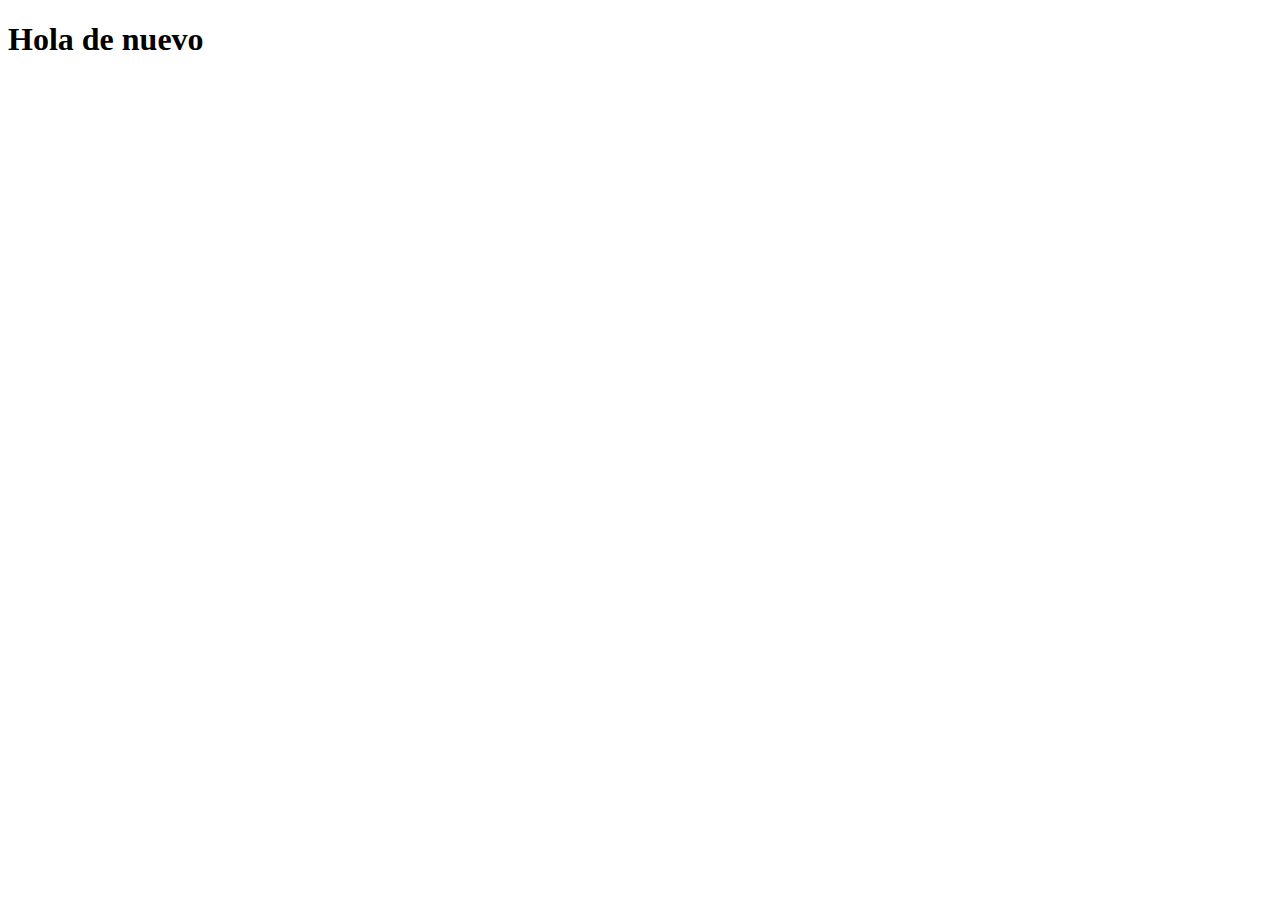
==== index.html @ 00902402 "correccion" ====
<!DOCTYPE html>
<html lang="en">
<head>
    <meta charset="UTF-8">
    <meta name="viewport" content="width=device-width, initial-scale=1.0">
    <title>Document</title>
</head>
<body>
    <h1>Hola de nuevo</h1>
</body>
</html>
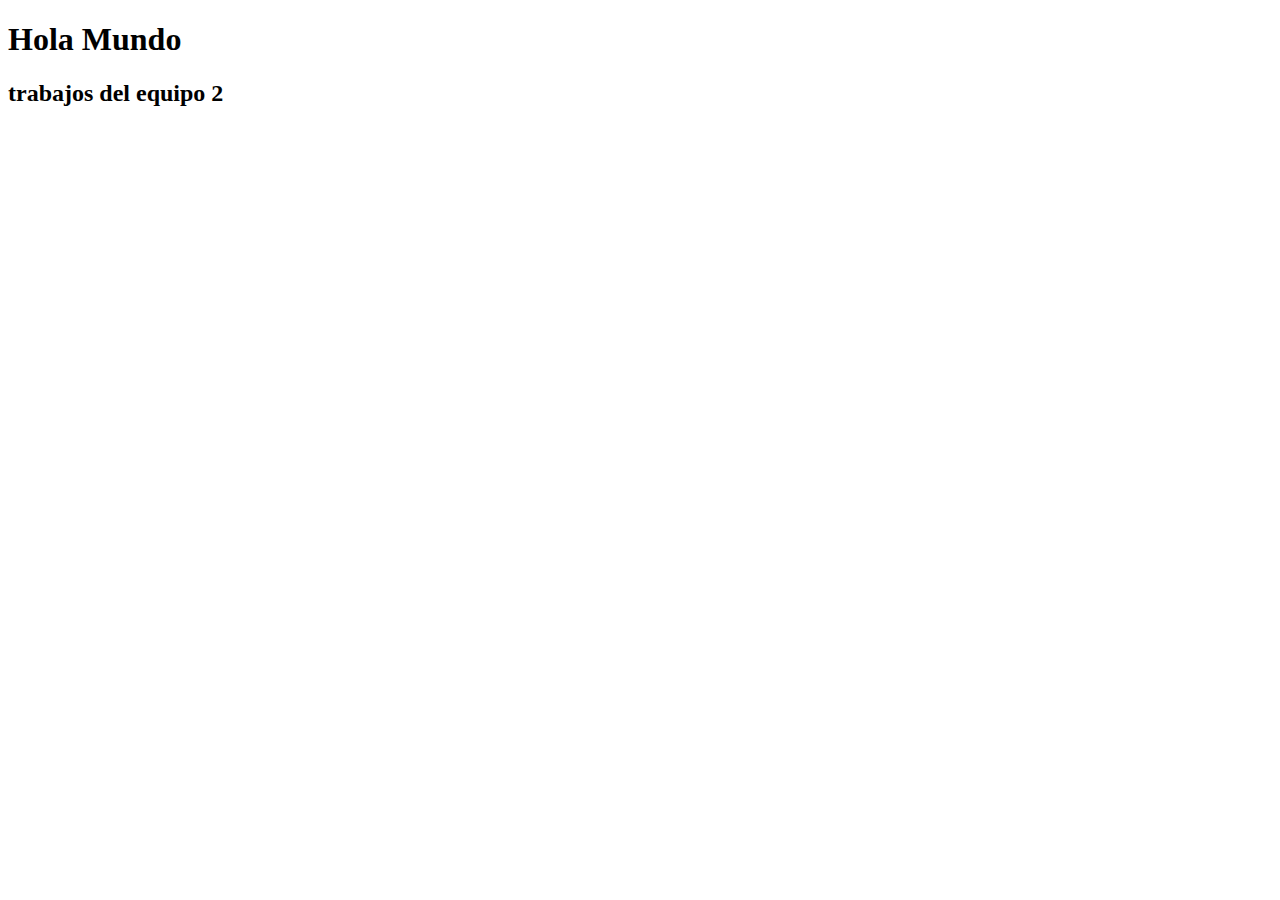
==== commit 7476e5ac: "commit de rama" ====
--- a/index.html
+++ b/index.html
@@ -3,9 +3,13 @@
 <head>
     <meta charset="UTF-8">
     <meta name="viewport" content="width=device-width, initial-scale=1.0">
+    <link rel="stylesheet" href="assets/css/main.css">
     <title>Document</title>
 </head>
 <body>
-    <h1>Hola de nuevo</h1>
+    <h1>Hola Mundo</h1>
+    <h2>trabajos del equipo 2</h2>
+
+    <script src="assets/js/main.js"></script>
 </body>
 </html>--- a/assets/css/main.css
+++ b/assets/css/main.css
@@ -0,0 +1 @@
+/* estilo */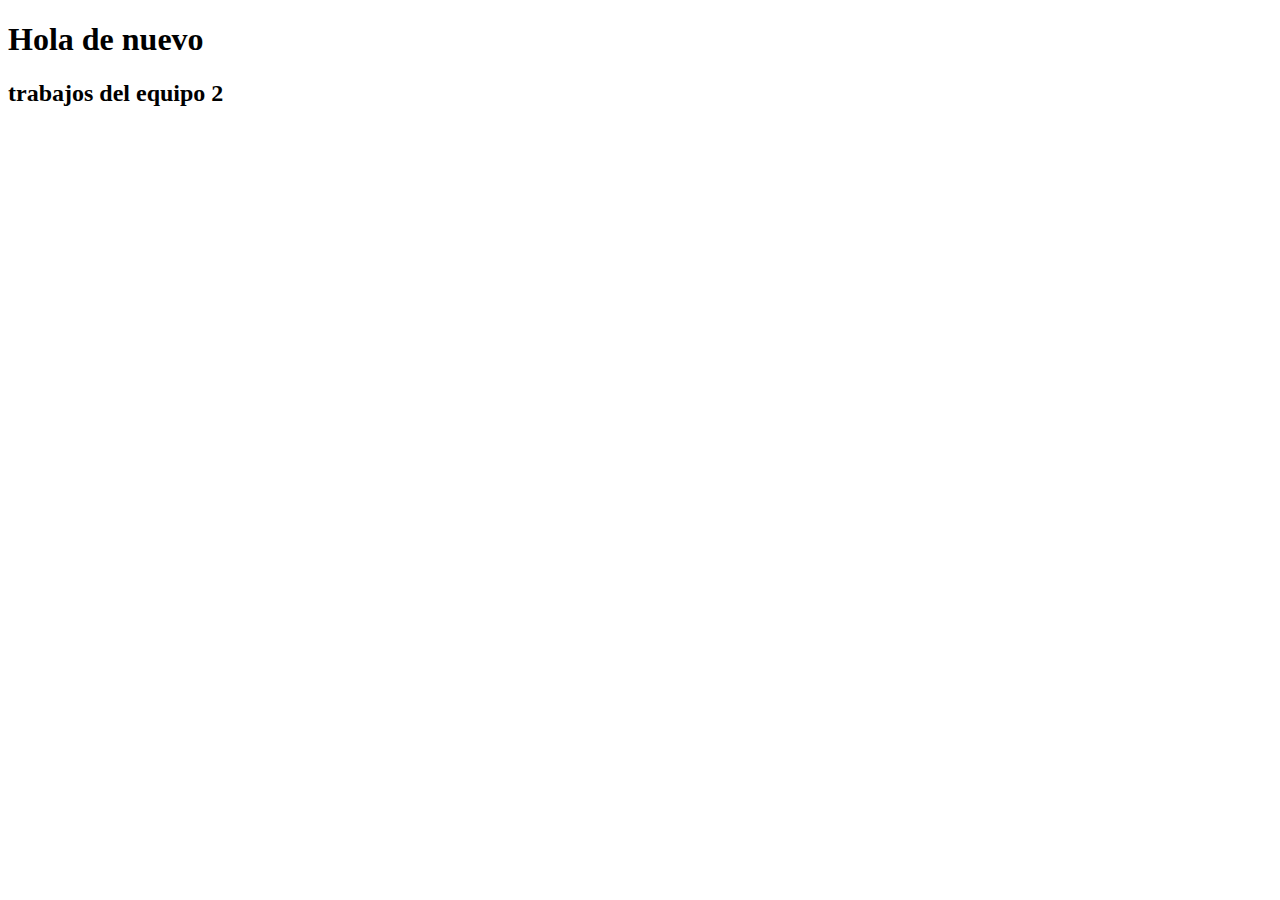
==== commit b475308e: "base" ====
--- a/index.html
+++ b/index.html
@@ -7,9 +7,8 @@
     <title>Document</title>
 </head>
 <body>
-    <h1>Hola Mundo</h1>
-    <h2>trabajos del equipo 2</h2>
-
+    <h1>Hola de nuevo</h1>
+<h2>trabajos del equipo 2</h2>
     <script src="assets/js/main.js"></script>
 </body>
 </html>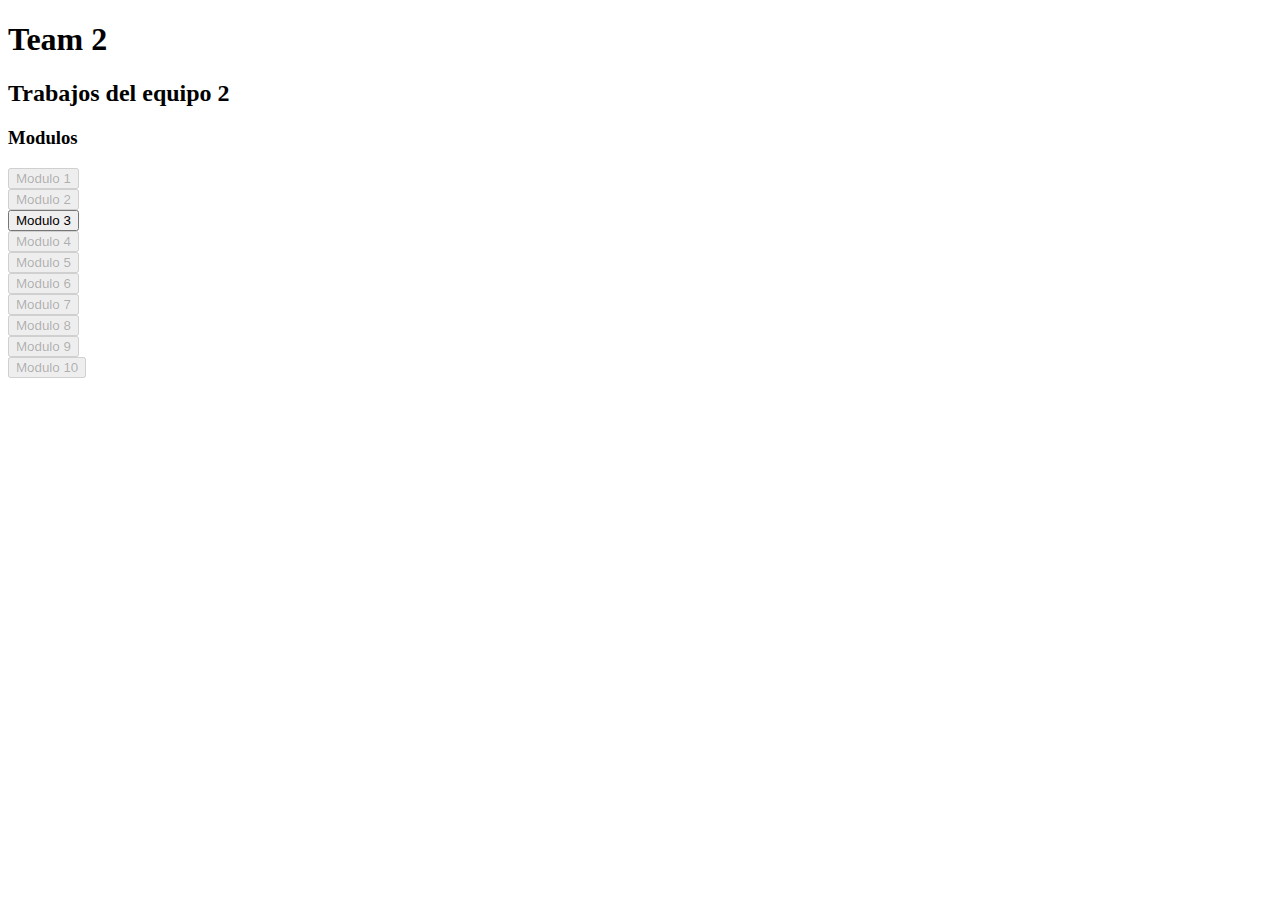
==== commit ca8067cf: "Se creo la estructura base de los modulos y sesiones" ====
--- a/index.html
+++ b/index.html
@@ -4,11 +4,76 @@
     <meta charset="UTF-8">
     <meta name="viewport" content="width=device-width, initial-scale=1.0">
     <link rel="stylesheet" href="assets/css/main.css">
-    <title>Document</title>
+
+    <link href="https://cdn.jsdelivr.net/npm/bootstrap@5.0.2/dist/css/bootstrap.min.css" rel="stylesheet" integrity="sha384-EVSTQN3/azprG1Anm3QDgpJLIm9Nao0Yz1ztcQTwFspd3yD65VohhpuuCOmLASjC" crossorigin="anonymous">
+
+    <title>Team 2 | Unión y Fortaleza</title>
 </head>
 <body>
-    <h1>Hola de nuevo</h1>
-<h2>trabajos del equipo 2</h2>
+    <div class="container">
+        <div class="row">
+            <div class="col text-white">
+                <h1 class="h1-responsive">Team 2</h1>
+                <h2 class="h2-responsive">Trabajos del equipo 2</h2>
+            </div>
+        </div>
+
+        <div class="row">
+            <div class="col-12 col-sm-6 col-lg-7">
+
+            </div>
+            <div class="col-12 col-sm-6 col-lg-5 text-center ">
+                <h3 class="h3-responsive text-white">Modulos</h3>
+                <div class="row justify-content-center">
+                    <div class="col col-md-3 mb-2">                      
+                        <button type="button"  class="btn btn-primary" disabled>Modulo 1</button>                       
+                    </div>
+                    <div class="col col-md-3 mb-2">                                            
+                        <button class="btn btn-primary" disabled>Modulo 2</button>                        
+                    </div>
+                    <div class="col col-md-3 mb-2">
+                        <a href="modulo_3/index.html">                        
+                            <button class="btn btn-primary">Modulo 3</button>
+                        </a>
+                    </div>
+                    <div class="col col-md-3 mb-2">                      
+                            <button class="btn btn-primary" disabled>Modulo 4</button>
+                        
+                    </div>
+                    <div class="col col-md-3 mb-2">                       
+                            <button class="btn btn-primary" disabled>Modulo 5</button>
+                        
+                    </div>
+                    <div class="col col-md-3 mb-2">                      
+                            <button class="btn btn-primary " disabled>Modulo 6</button>
+                        
+                    </div>
+                    <div class="col col-md-3 mb-2">                  
+                            <button class="btn btn-primary"disabled>Modulo 7</button>
+                        
+                    </div>
+                    <div class="col col-md-3 mb-2">                      
+                            <button class="btn btn-primary"disabled>Modulo 8</button>
+                        
+                    </div>
+                    <div class="col col-md-3 mb-2">                    
+                            <button class="btn btn-primary"disabled>Modulo 9</button>
+                       
+                    </div>
+                    <div class="col col-md-3 mb-2">                      
+                            <button class="btn btn-primary"disabled>Modulo 10</button>
+                        
+                    </div>
+                </div>
+            </div>
+        </div>
+    </div>
+    
+    
+    
+
     <script src="assets/js/main.js"></script>
+
+    <script src="https://cdn.jsdelivr.net/npm/bootstrap@5.0.2/dist/js/bootstrap.bundle.min.js" integrity="sha384-MrcW6ZMFYlzcLA8Nl+NtUVF0sA7MsXsP1UyJoMp4YLEuNSfAP+JcXn/tWtIaxVXM" crossorigin="anonymous"></script>
 </body>
 </html>--- a/assets/css/main.css
+++ b/assets/css/main.css
@@ -1 +1,24 @@
-/* estilo */+/* estilo */
+body{
+    background-image: url(https://soft-surge.com/wp-content/uploads/2022/12/what-is-web-development-1024x576.webp);
+background-size: cover;
+    background-repeat: no-repeat;
+}
+
+.cajaSesiones{
+    background-color: rgba(255, 255, 255, 0.79);
+    padding: 15px;
+    border-radius: 10px;
+    box-shadow: 0px 0px 5px rgb(157, 157, 157);
+}
+.card-img-top:hover {
+    transform: scale(1.05);
+    transition: transform 0.5s ease;
+    box-shadow: 0px 0px 7px rgb(106, 106, 106);
+}
+
+.disabled {
+    filter: grayscale(100%);
+    opacity: 0.5;
+    cursor: not-allowed;
+}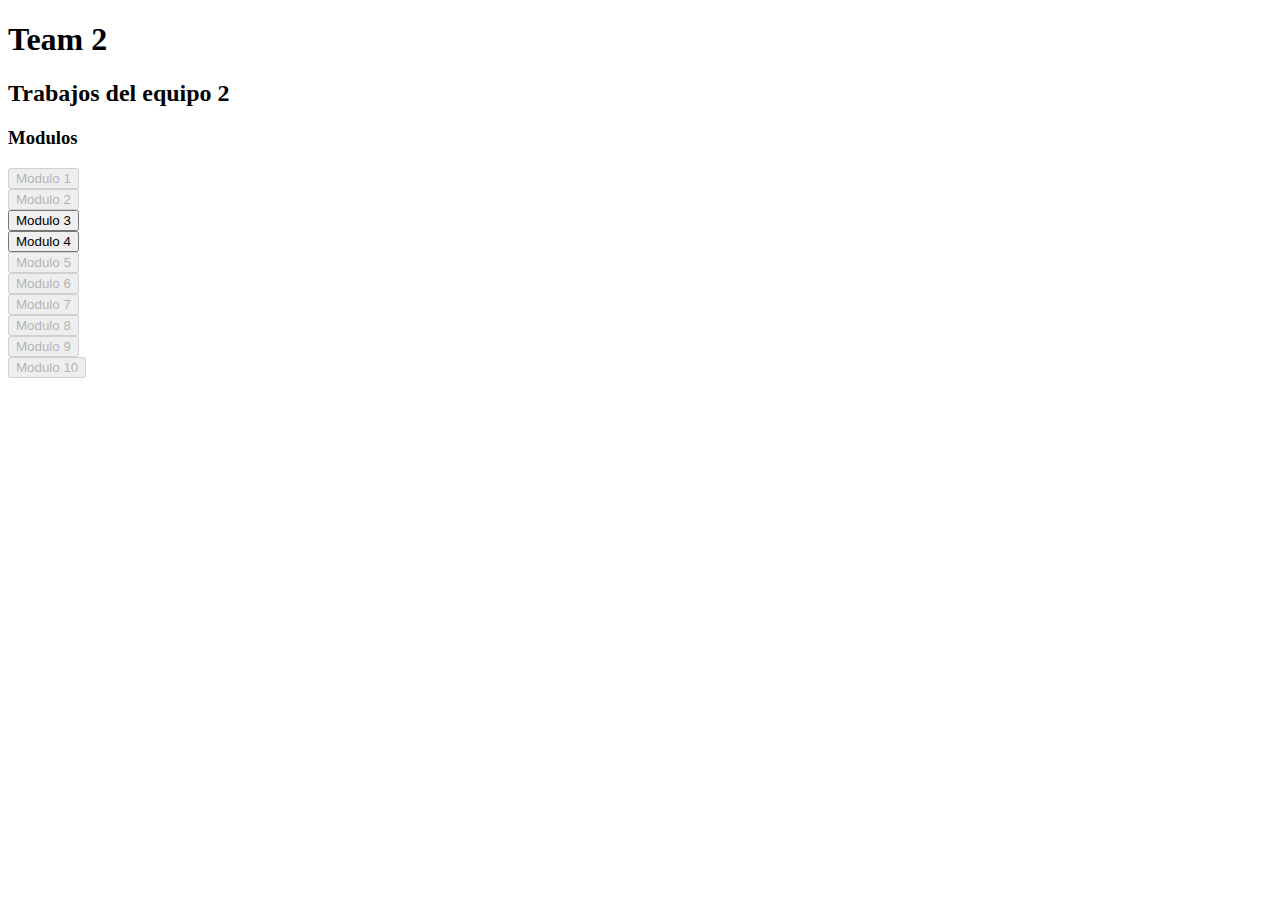
==== commit 64aed837: "nuevo modulo 4, agregamos sesion 1" ====
--- a/index.html
+++ b/index.html
@@ -1,14 +1,17 @@
 <!DOCTYPE html>
 <html lang="en">
+
 <head>
     <meta charset="UTF-8">
     <meta name="viewport" content="width=device-width, initial-scale=1.0">
     <link rel="stylesheet" href="assets/css/main.css">
 
-    <link href="https://cdn.jsdelivr.net/npm/bootstrap@5.0.2/dist/css/bootstrap.min.css" rel="stylesheet" integrity="sha384-EVSTQN3/azprG1Anm3QDgpJLIm9Nao0Yz1ztcQTwFspd3yD65VohhpuuCOmLASjC" crossorigin="anonymous">
+    <link href="https://cdn.jsdelivr.net/npm/bootstrap@5.0.2/dist/css/bootstrap.min.css" rel="stylesheet"
+        integrity="sha384-EVSTQN3/azprG1Anm3QDgpJLIm9Nao0Yz1ztcQTwFspd3yD65VohhpuuCOmLASjC" crossorigin="anonymous">
 
     <title>Team 2 | Unión y Fortaleza</title>
 </head>
+
 <body>
     <div class="container">
         <div class="row">
@@ -25,55 +28,56 @@
             <div class="col-12 col-sm-6 col-lg-5 text-center ">
                 <h3 class="h3-responsive text-white">Modulos</h3>
                 <div class="row justify-content-center">
-                    <div class="col col-md-3 mb-2">                      
-                        <button type="button"  class="btn btn-primary" disabled>Modulo 1</button>                       
-                    </div>
-                    <div class="col col-md-3 mb-2">                                            
-                        <button class="btn btn-primary" disabled>Modulo 2</button>                        
+                    <div class="col col-md-3 mb-2">
+                        <button type="button" class="btn btn-primary" disabled>Modulo 1</button>
                     </div>
                     <div class="col col-md-3 mb-2">
-                        <a href="modulo_3/index.html">                        
+                        <button class="btn btn-primary" disabled>Modulo 2</button>
+                    </div>
+                    <div class="col col-md-3 mb-2">
+                        <a href="modulo_3/index.html">
                             <button class="btn btn-primary">Modulo 3</button>
                         </a>
                     </div>
-                    <div class="col col-md-3 mb-2">                      
-                            <button class="btn btn-primary" disabled>Modulo 4</button>
-                        
+                    <div class="col col-md-3 mb-2">
+                        <a href="modulo_4/index.html">
+                            <button class="btn btn-primary">Modulo 4</button>
+                        </a>
                     </div>
-                    <div class="col col-md-3 mb-2">                       
-                            <button class="btn btn-primary" disabled>Modulo 5</button>
-                        
+                    <div class="col col-md-3 mb-2">
+                        <button class="btn btn-primary" disabled>Modulo 5</button>
+
                     </div>
-                    <div class="col col-md-3 mb-2">                      
-                            <button class="btn btn-primary " disabled>Modulo 6</button>
-                        
+                    <div class="col col-md-3 mb-2">
+                        <button class="btn btn-primary " disabled>Modulo 6</button>
+
                     </div>
-                    <div class="col col-md-3 mb-2">                  
-                            <button class="btn btn-primary"disabled>Modulo 7</button>
-                        
+                    <div class="col col-md-3 mb-2">
+                        <button class="btn btn-primary" disabled>Modulo 7</button>
+
                     </div>
-                    <div class="col col-md-3 mb-2">                      
-                            <button class="btn btn-primary"disabled>Modulo 8</button>
-                        
+                    <div class="col col-md-3 mb-2">
+                        <button class="btn btn-primary" disabled>Modulo 8</button>
+
                     </div>
-                    <div class="col col-md-3 mb-2">                    
-                            <button class="btn btn-primary"disabled>Modulo 9</button>
-                       
+                    <div class="col col-md-3 mb-2">
+                        <button class="btn btn-primary" disabled>Modulo 9</button>
+
                     </div>
-                    <div class="col col-md-3 mb-2">                      
-                            <button class="btn btn-primary"disabled>Modulo 10</button>
-                        
+                    <div class="col col-md-3 mb-2">
+                        <button class="btn btn-primary" disabled>Modulo 10</button>
+
                     </div>
                 </div>
             </div>
         </div>
     </div>
-    
-    
-    
 
     <script src="assets/js/main.js"></script>
 
-    <script src="https://cdn.jsdelivr.net/npm/bootstrap@5.0.2/dist/js/bootstrap.bundle.min.js" integrity="sha384-MrcW6ZMFYlzcLA8Nl+NtUVF0sA7MsXsP1UyJoMp4YLEuNSfAP+JcXn/tWtIaxVXM" crossorigin="anonymous"></script>
+    <script src="https://cdn.jsdelivr.net/npm/bootstrap@5.0.2/dist/js/bootstrap.bundle.min.js"
+        integrity="sha384-MrcW6ZMFYlzcLA8Nl+NtUVF0sA7MsXsP1UyJoMp4YLEuNSfAP+JcXn/tWtIaxVXM"
+        crossorigin="anonymous"></script>
 </body>
+
 </html>